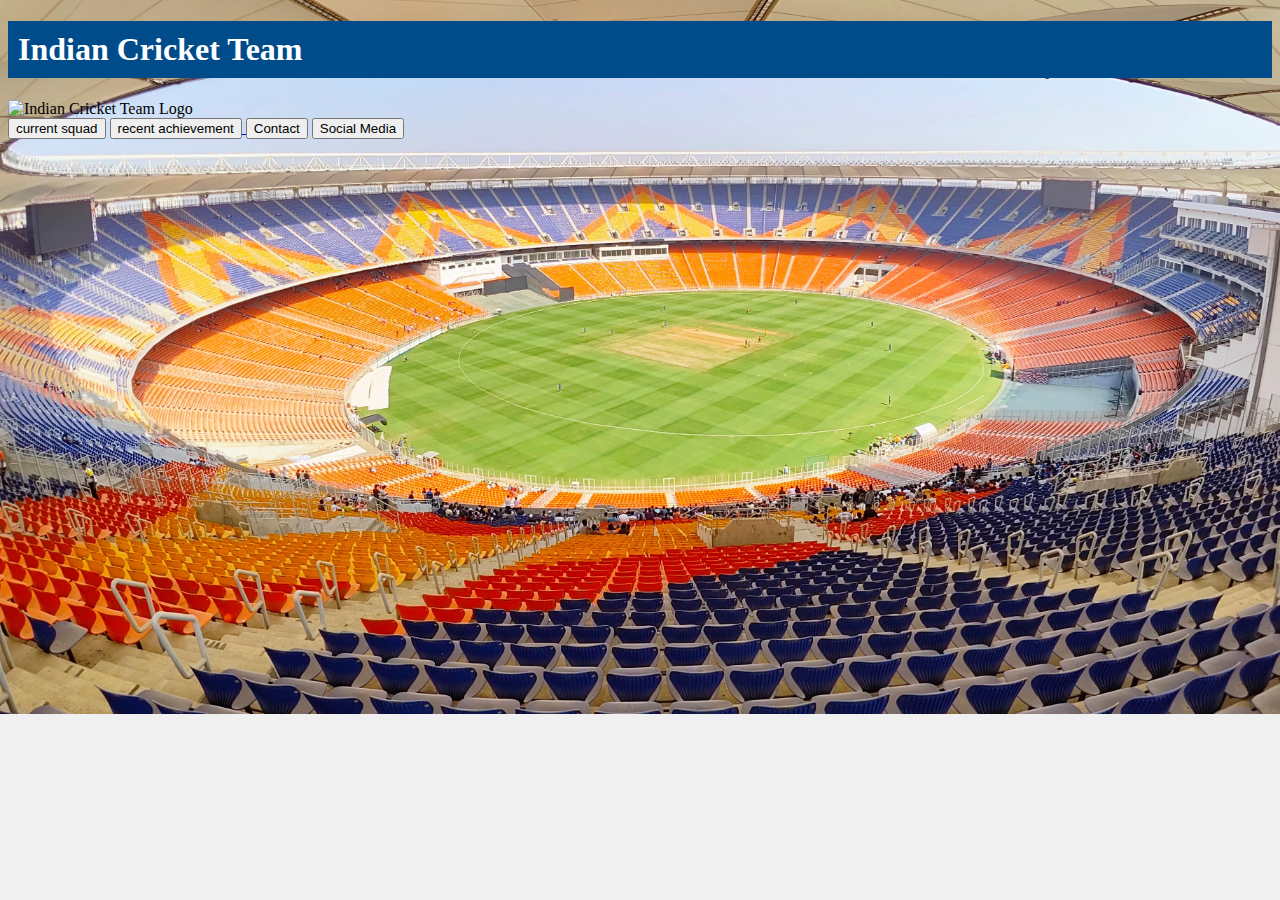
==== index.html @ 71447219 "Add files via upload" ====
<!DOCTYPE html>
<html lang="en">
<head>
<meta charset="UTF-8">
<meta name="viewport" content="width=device-width, initial-scale=1.0">
<title>Indian Cricket Team</title>
<link rel="stylesheet" href="style.css">
<style>
  body{background-image: url("Modi_Stadium.jpg");
      background-repeat:no-repeat;
      background-size: 100%;}
</style>
</head>


<body style="background-color: #f0f0f0;">

<h1 style="background-color: #004c8b; color: white; padding: 10px;">Indian Cricket Team</h1>
<img src="D:\WEB DESIGNING B2 61\ind logo.jpg" alt="Indian Cricket Team Logo" width="200">

<div class="buttons">

  <a href="D:\WEB DESIGNING B2 61\current squad.html">
<button class="current_squad"> current squad </button></a>

<a href="D:\WEB DESIGNING B2 61\recent achievement.html">
<button class="view"> recent achievement </button> </a>


<button class="Contact"> Contact </button>
<button class="Social"> Social Media </button>

</div>


</body>
</html>
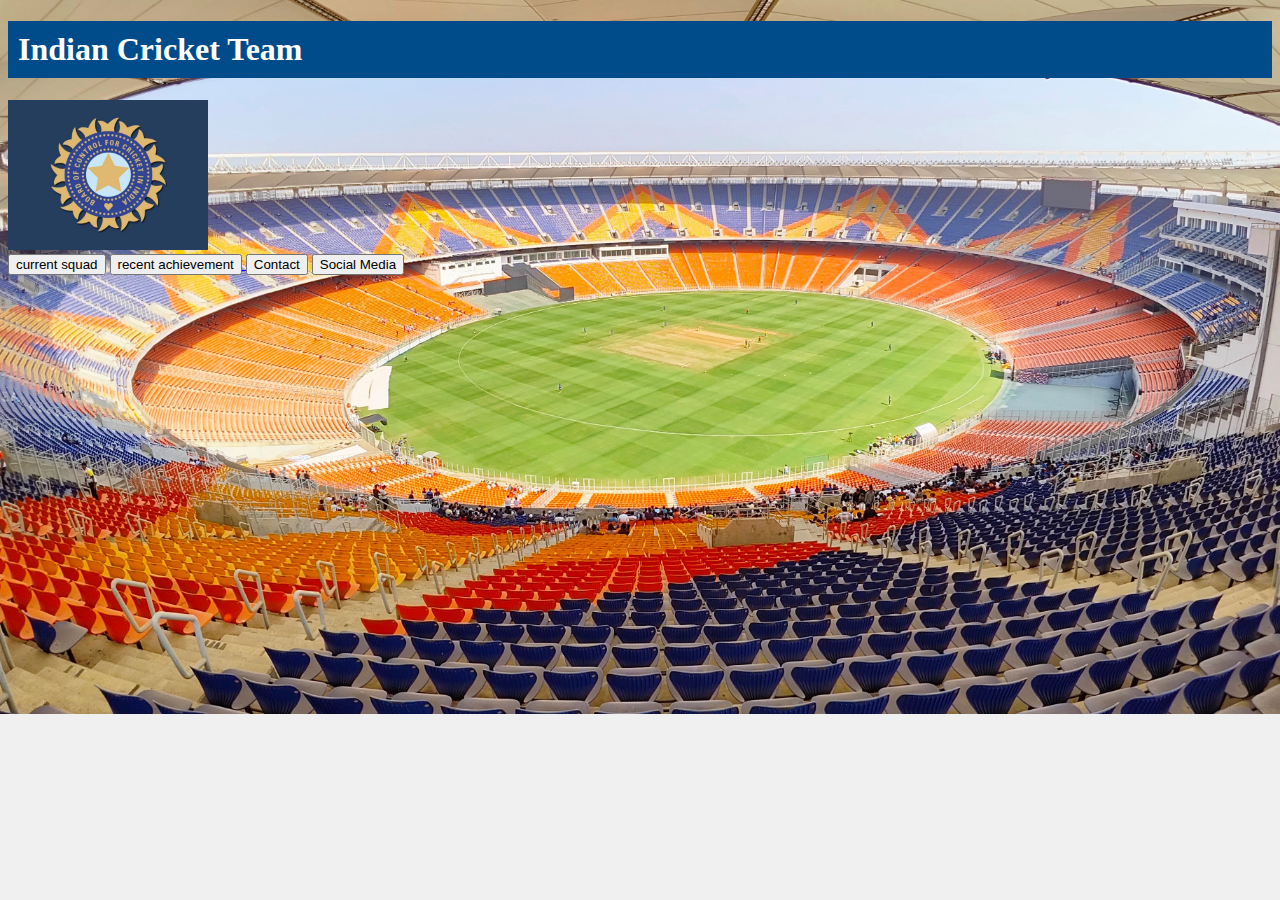
==== commit ddd0616a: "Update index.html" ====
--- a/index.html
+++ b/index.html
@@ -16,7 +16,7 @@
 <body style="background-color: #f0f0f0;">
 
 <h1 style="background-color: #004c8b; color: white; padding: 10px;">Indian Cricket Team</h1>
-<img src="D:\WEB DESIGNING B2 61\ind logo.jpg" alt="Indian Cricket Team Logo" width="200">
+<img src="ind logo.jpg" alt="Indian Cricket Team Logo" width="200">
 
 <div class="buttons">
 
@@ -34,4 +34,4 @@
 
 
 </body>
-</html>+</html>
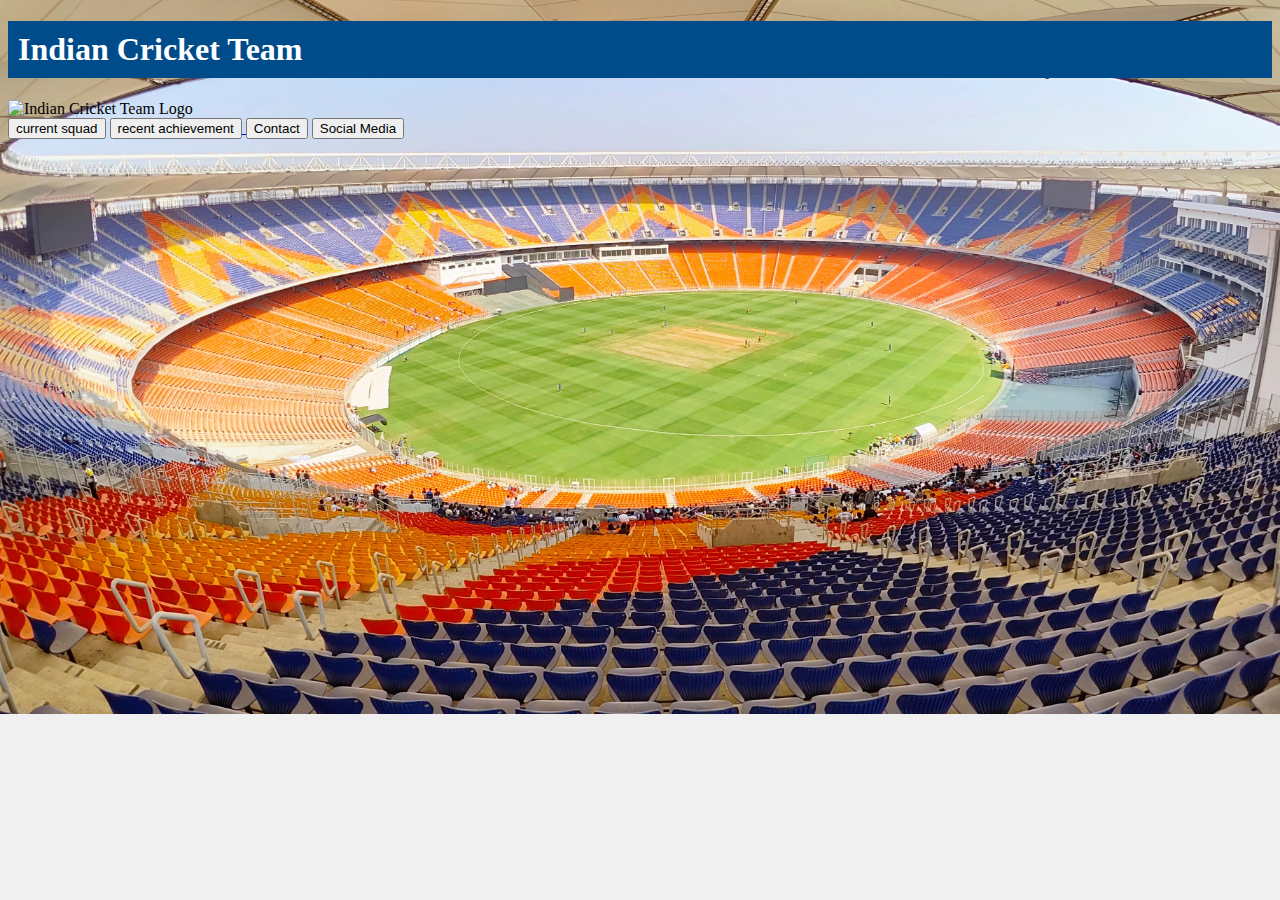
==== commit 6f429ac9: "Update index.html" ====
--- a/index.html
+++ b/index.html
@@ -16,7 +16,7 @@
 <body style="background-color: #f0f0f0;">
 
 <h1 style="background-color: #004c8b; color: white; padding: 10px;">Indian Cricket Team</h1>
-<img src="ind logo.jpg" alt="Indian Cricket Team Logo" width="200">
+<img src="D:\WEB DESIGNING B2 61\ind logo.jpg" alt="Indian Cricket Team Logo" width="200">
 
 <div class="buttons">
 
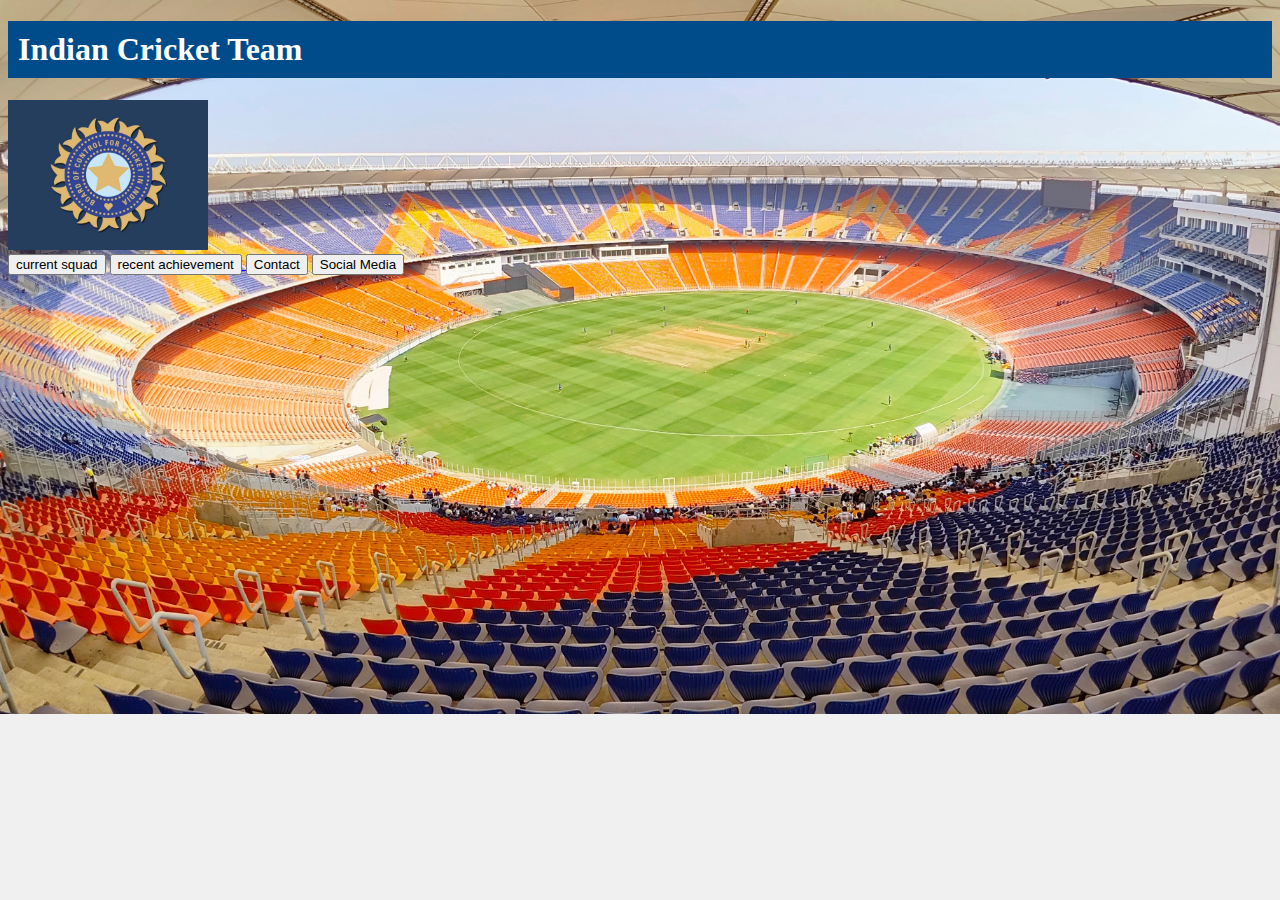
==== commit 463c73c3: "Update index.html" ====
--- a/index.html
+++ b/index.html
@@ -16,7 +16,7 @@
 <body style="background-color: #f0f0f0;">
 
 <h1 style="background-color: #004c8b; color: white; padding: 10px;">Indian Cricket Team</h1>
-<img src="D:\WEB DESIGNING B2 61\ind logo.jpg" alt="Indian Cricket Team Logo" width="200">
+<img src="ind logo.jpg" alt="Indian Cricket Team Logo" width="200">
 
 <div class="buttons">
 
